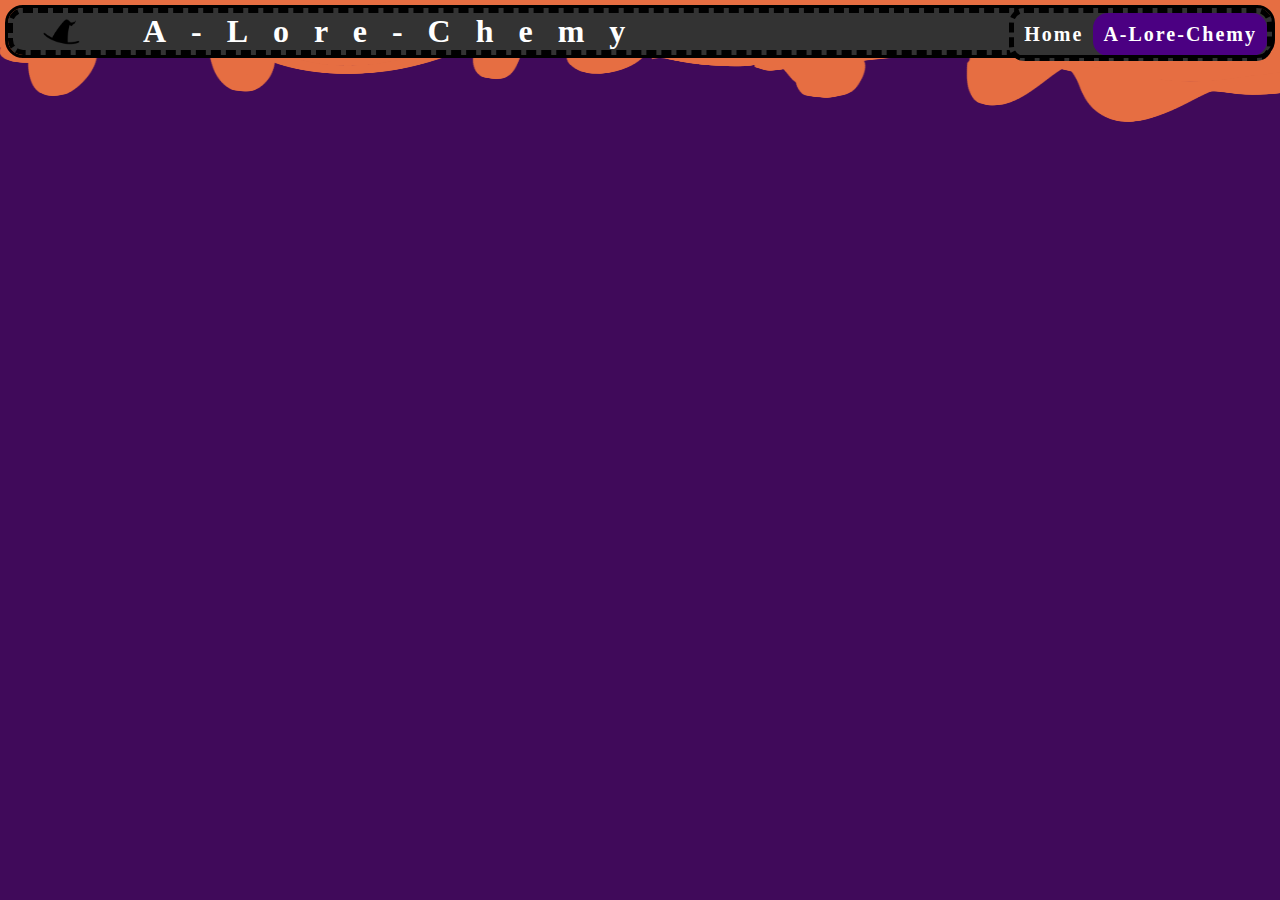
==== alorechemy.html @ 395800d7 "Add files via upload" ====
<!DOCTYPE html>
<html lang = "en">
	<head>
		<title>Hexperiment</title>
		<link rel="icon" type="image/x-icon" href="images/witchywitch.png">
		<meta charset="UTF-8">
		<meta name="description" content="A website all about Chemistry in witch style">
		<meta name="author" content="Arianne Butalid">
		<meta name="viewport" content="width=device-width, initial-scale=1.0">

		<link rel = "stylesheet" type = "text/css" href = "style.css">

	</head>

	<body>

		<div id="top">
			<div class="nav">
				<a href="alorechemy.html" class="active">A-Lore-Chemy</a>
				<a href="index.html">Home</a>
			</div>

			<img src="images/witchat.png" id="icons">

			<h1>A-Lore-Chemy</h1>
		</div>

	</body>
</html>
---- style.css ----
* {
	border-radius: 15px;
}

body {
	background-color: #400A5A;
	background-image: url("images/header.png");
	background-repeat: no-repeat;
	background-size: 100vw 12vw;
	overflow-y: hidden;
}

#icons {
	height: 55px;
	width: 55px;
	float: left;
	margin-left: 30px;
}

h1 {
	font-family: Algerian;
	font-weight: bold;
	background-color: #333;
	color: white;
	letter-spacing: 25px;
	margin: 0px;
	text-indent: 50px;
	border: 5px dashed black;
	outline: 3px solid black;
}

.nav {
	background-color: #333;
	overflow: hidden;
	margin: 0px;
	float: right;
	border: 5px dashed black;
}

.nav a {
	float: right;
	color: white;
	text-align: center;
	padding: 10px;
	text-decoration: none;
	letter-spacing: 2px;
	font-size: 20px;
	font-weight: bold;
	font-family: Monotype Corsiva;
}

.nav a:hover {
	background-color: purple;
	font-family: Monotype Corsiva;
}

.nav a.active {
	background-color: indigo;
	font-family: Monotype Corsiva;
}

#img1 {
	position: relative;
	width: 35%;
	height: 350px;
	border: 5px dashed black;
	left: 800px;
	top: 50px;
	z-index: 1;
}

#img1 img {
	position: absolute;
	width: 80%;
	height: 80%;
	top: 20px;
	left: 50px;
	z-index: 1
}

#img2 {
	position: relative;
	width: 35%;
	height: 300px;
	border: 5px dashed black;
	left: 600px;
	top: -150px;
	z-index: 2;
}

#img2 img {
	position: absolute;
	width: 80%;
	height: 80%;
	left: 20px;
	z-index: 2;
}

#img3 {
	position: relative;
	border-radius: 80px;
	width: 8%;
	height: 110px;
	border: 5px dashed black;
	top: -550px;
	left: 700px;
	z-index: 3;
}

#img4 {
	position: relative;
	border-radius: 80px;
	width: 8%;
	height: 110px;
	border: 5px dashed black;
	top: -450px;
	left: 1100px;
	z-index: 4;
}

#text {
	color: white;
	border: 6px dashed black;
	height: 450px;
	width: 500px;
	margin-left: 20px;
	margin-top: -800px;
	font-weight: bold;
	font-size: 20px;
	padding: 20px 10px;
	box-sizing: border-box;
	background-color: #333;
	text-align: center;
	letter-spacing: 3px;
}

.highlight {
	color: black;
	display: block;
	background-color: #E66E42;	
}
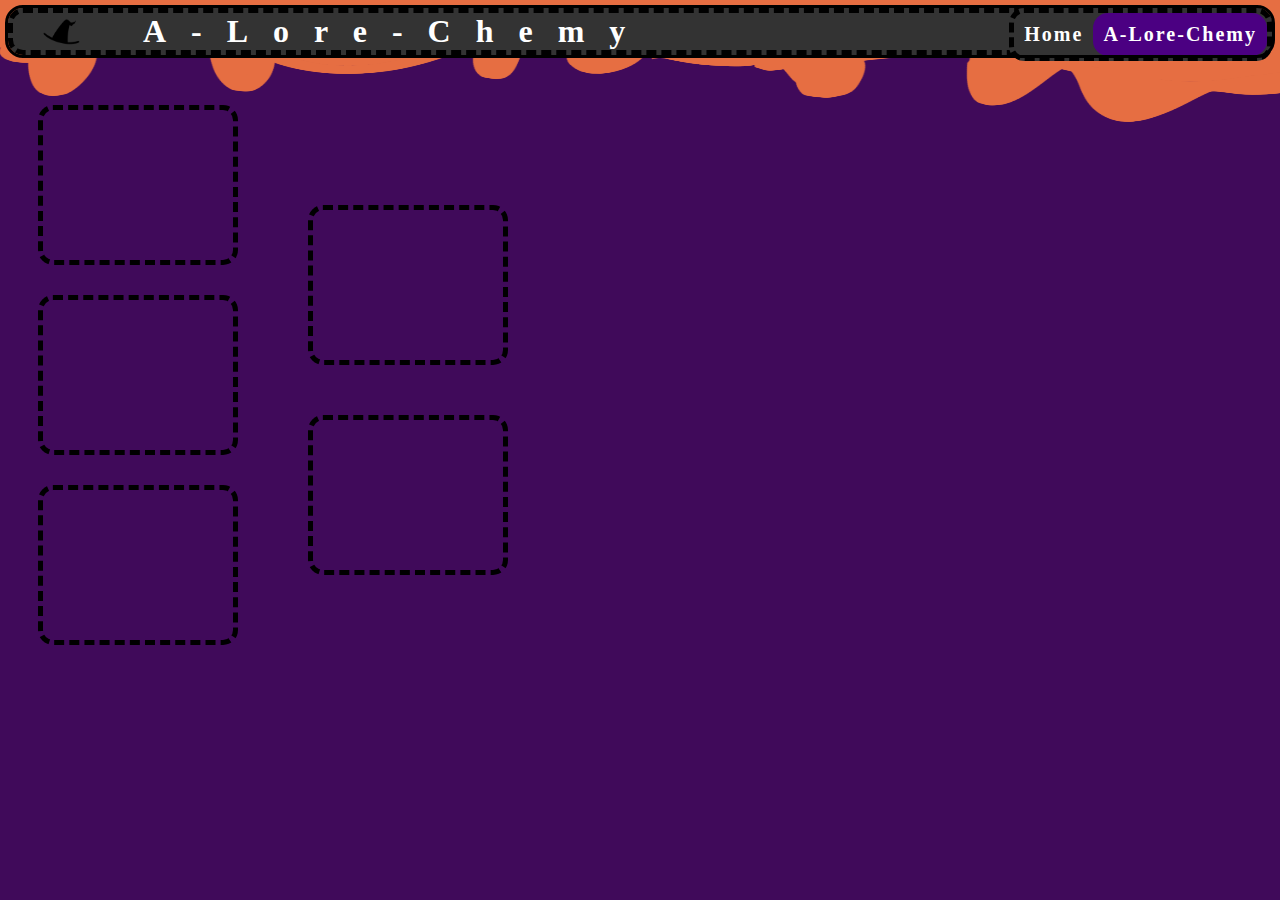
==== commit 36d8bfd0: "Update alorechemy.html" ====
--- a/alorechemy.html
+++ b/alorechemy.html
@@ -25,5 +25,23 @@
 			<h1>A-Lore-Chemy</h1>
 		</div>
 
+		<div id="pic1" class="img">
+		</div>
+
+		<div id="pic2" class="img">
+		</div>
+
+		<div id="pic3" class="img">
+		</div>
+
+		<div id="pic4" class="img2">
+		</div>
+
+		<div id="pic5" class="img2">
+		</div>
+
+		<div id="para1">
+		</div>
+
 	</body>
-</html>+</html>
--- a/style.css
+++ b/style.css
@@ -96,7 +96,7 @@
 	z-index: 2;
 }
 
-#img3 {
+#circle1 {
 	position: relative;
 	border-radius: 80px;
 	width: 8%;
@@ -107,7 +107,7 @@
 	z-index: 3;
 }
 
-#img4 {
+#circle2 {
 	position: relative;
 	border-radius: 80px;
 	width: 8%;
@@ -140,3 +140,60 @@
 	background-color: #E66E42;	
 }
 
+#interactive {
+	position: relative;
+	width: 50%;
+	height: 80px;
+	border: 5px dashed black;
+	left: 700px;
+	top: -30px;
+}
+
+
+/* A-LORE-CHEMY */
+
+.img {
+	position: relative;
+	width: 15%;
+	height: 150px;
+	border: 5px dashed black;
+	left: 30px;
+}
+
+#pic1 {
+	top: 50px;
+}
+
+#pic2 {
+	top: 80px;
+}
+
+#pic3 {
+	top: 110px;
+}
+
+.img2 {
+	position: relative;
+	width: 15%;
+	height: 150px;
+	border: 5px dashed black;
+	left: 300px;
+}
+
+#pic4 {
+	top: -330px;
+}
+
+#pic5 {
+	top: -280px;
+}
+
+#para {
+	background-color: #333;
+	position: relative;
+	width: 50%;
+	height: 500px;
+	border: 5px dashed black;
+	left: 600px;
+	top: -750px;
+}
